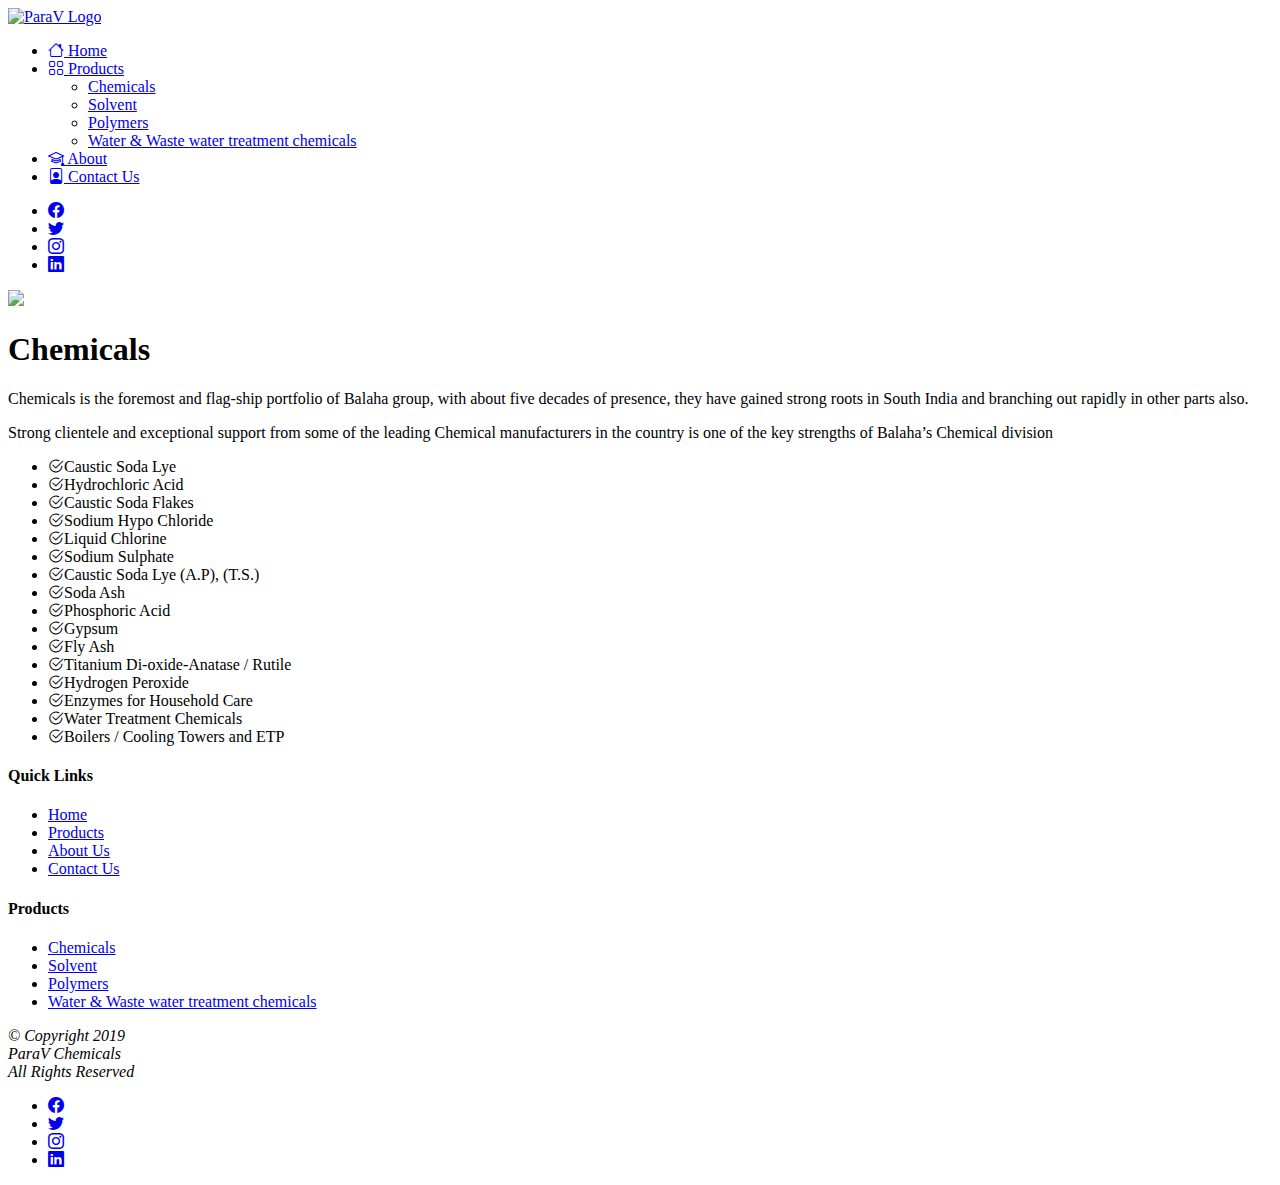
==== chemicals.html @ d7d94d92 "Index page completed" ====
<!DOCTYPE html>
<html>

<head>
    <meta charset="UTF-8">
    <meta name="description" content="Free Web tutorials">
    <meta name="keywords" content="HTML, CSS, JavaScript">
    <meta name="author" content="John Doe">
    <meta name="viewport" content="width=device-width, initial-scale=1.0">

    <title>Chemicals | ParaV Chemicals</title>
    <!-- Font Links -->
    <link rel="preload" as="style"
        href="https://fonts.googleapis.com/css?family=Jost%3A200%2C300%2C400%2C500%2C600%2C700%2C800%7CJost%3A100%2C100italic%2C200%2C200italic%2C300%2C300italic%2C400%2C400italic%2C500%2C500italic%2C600%2C600italic%2C700%2C700italic%2C800%2C800italic%2C900%2C900italic&amp;subset=latin%2Clatin-ext&amp;display=swap">
    <link rel="stylesheet"
        href="https://fonts.googleapis.com/css?family=Jost%3A200%2C300%2C400%2C500%2C600%2C700%2C800%7CJost%3A100%2C100italic%2C200%2C200italic%2C300%2C300italic%2C400%2C400italic%2C500%2C500italic%2C600%2C600italic%2C700%2C700italic%2C800%2C800italic%2C900%2C900italic&amp;subset=latin%2Clatin-ext&amp;display=swap"
        media="all" onload="this.media='all'">

    <!-- CSS links -->
    <link href="https://cdn.jsdelivr.net/npm/bootstrap@5.0.2/dist/css/bootstrap.min.css" rel="stylesheet"
        integrity="sha384-EVSTQN3/azprG1Anm3QDgpJLIm9Nao0Yz1ztcQTwFspd3yD65VohhpuuCOmLASjC" crossorigin="anonymous">
    <link rel="stylesheet" href="https://cdn.jsdelivr.net/npm/bootstrap-icons@1.9.1/font/bootstrap-icons.css">
    <link href="css/style.css" rel="stylesheet">

    <!-- JS Links -->
    <script src="https://cdn.jsdelivr.net/npm/bootstrap@5.0.2/dist/js/bootstrap.bundle.min.js"
        integrity="sha384-MrcW6ZMFYlzcLA8Nl+NtUVF0sA7MsXsP1UyJoMp4YLEuNSfAP+JcXn/tWtIaxVXM"
        crossorigin="anonymous"></script>
</head>

<body>

    <header class="border-bottom">
        <div class="container">
            <div class="d-flex flex-wrap align-items-stretch justify-content-center justify-content-md-between header">
                <a href="/"
                    class="d-flex align-items-center col-md-3 mb-2 mb-md-0 text-dark text-decoration-none py-1 header_logo">
                    <img src="images/logo.jpg" alt="ParaV Logo" />
                </a>

                <ul class="nav col-12 col-md-auto mb-2 align-items-stretch justify-content-center mb-md-0">
                    <li class="d-flex align-items-stretch">
                        <a href="#"
                            class="nav-link mx-2 px-2 d-flex flex-column align-items-center justify-content-center link-dark">
                            <i class="bi bi-house"></i>
                            <span>Home</span>
                        </a>
                    </li>
                    <li class="d-flex align-items-stretch">
                        <a href="#"
                            class="nav-link mx-2 px-2 d-flex flex-column align-items-center justify-content-center link-dark">
                            <i class="bi bi-grid"></i>
                            <span>Products</span>
                        </a>
                        <ul class="dropdown-menu">
                            <li><a class="dropdown-item" href="#">Chemicals</a></li>
                            <li><a class="dropdown-item" href="#">Solvent</a></li>
                            <li><a class="dropdown-item" href="#">Polymers</a></li>
                            <li><a class="dropdown-item" href="#">Water & Waste water treatment chemicals</a></li>
                        </ul>
                    </li>
                    <li class="d-flex align-items-stretch">
                        <a href="#"
                            class="nav-link mx-2 px-2 d-flex flex-column align-items-center justify-content-center link-dark">
                            <i class="bi bi-mortarboard"></i>
                            <span>About</span>
                        </a>
                    </li>
                    <li class="d-flex align-items-stretch">
                        <a href="#"
                            class="nav-link mx-2 px-2 d-flex flex-column align-items-center justify-content-center link-dark">
                            <i class="bi bi-file-person"></i>
                            <span>Contact Us</span>
                        </a>
                    </li>
                </ul>

                <div class="col-md-3 d-flex align-items-center justify-content-end">
                    <ul class="nav d-flex align-items-center justify-content-end mb-0 nav-social">
                        <li class="mx-2">
                            <a class="" href="javascript:;"><i class="bi bi-facebook"></i></a>
                        </li>
                        <li class="mx-2">
                            <a class="" href="javascript:;"><i class="bi bi-twitter"></i></a>
                        </li>
                        <li class="mx-2">
                            <a class="" href="javascript:;"><i class="bi bi-instagram"></i></a>
                        </li>
                        <li class="mx-2">
                            <a class="" href="javascript:;"><i class="bi bi-linkedin"></i></a>
                        </li>
                    </ul>
                </div>
            </div>
        </div>
    </header>
    <section class="main-wrapper">
        <div class="banner">
            <img class="banner-image" src="images/banner-chemical.jpg">
        </div>
        <section class="product-main">
            <div class="container">
                <div class="product-main-content">
                    <h1 class="product-main-title">Chemicals</h1>
                    <p>Chemicals is the foremost and flag-ship portfolio of Balaha group, with about five decades of
                        presence, they have gained strong roots in South India and branching out rapidly in other parts
                        also.</p>
                    <p>Strong clientele and exceptional support from some of the leading Chemical manufacturers in the
                        country is one of the key strengths of Balaha’s Chemical division</p>
                    <ul class="">
                        <li><i class="bi bi-check2-circle"></i>Caustic Soda Lye</li>
                        <li><i class="bi bi-check2-circle"></i>Hydrochloric Acid
                        </li>
                        <li><i class="bi bi-check2-circle"></i>Caustic Soda Flakes
                        </li>
                        <li><i class="bi bi-check2-circle"></i>Sodium Hypo Chloride
                        </li>
                        <li><i class="bi bi-check2-circle"></i>Liquid Chlorine
                        </li>
                        <li><i class="bi bi-check2-circle"></i>Sodium Sulphate
                        </li>
                        <li><i class="bi bi-check2-circle"></i>Caustic Soda Lye (A.P), (T.S.)
                        </li>
                        <li><i class="bi bi-check2-circle"></i>Soda Ash
                        </li>
                        <li><i class="bi bi-check2-circle"></i>Phosphoric Acid
                        </li>
                        <li><i class="bi bi-check2-circle"></i>Gypsum</li>
                        <li><i class="bi bi-check2-circle"></i>Fly Ash
                        </li>
                        <li><i class="bi bi-check2-circle"></i>Titanium Di-oxide-Anatase / Rutile
                        </li>
                        <li><i class="bi bi-check2-circle"></i>Hydrogen Peroxide
                        </li>
                        <li><i class="bi bi-check2-circle"></i>Enzymes for Household Care
                        </li>
                        <li><i class="bi bi-check2-circle"></i>Water Treatment Chemicals
                        </li>
                        <li><i class="bi bi-check2-circle"></i>Boilers / Cooling Towers and ETP
                        </li>
                    </ul>
                </div>
            </div>
        </section>
    </section>

</body>
<footer>
    <div class="container">
        <div class="row">
            <div class="col-4">
                <h4>Quick Links</h4>
                <ul class="nav flex-column">
                    <li><a href="javascript:;" class="nav-link">Home</a></li>
                    <li><a href="javascript:;" class="nav-link">Products</a></li>
                    <li><a href="javascript:;" class="nav-link">About Us</a></li>
                    <li><a href="javascript:;" class="nav-link">Contact Us</a></li>
                </ul>
            </div>
            <div class="col-4">
                <h4>Products</h4>
                <ul class="nav flex-column">
                    <li><a href="javascript:;" class="nav-link">Chemicals</a></li>
                    <li><a href="javascript:;" class="nav-link">Solvent</a></li>
                    <li><a href="javascript:;" class="nav-link">Polymers</a></li>
                    <li><a href="javascript:;" class="nav-link">Water & Waste water treatment chemicals</a></li>
                </ul>
            </div>
            <div class="col-4">
                <address class="text-end lh-lg">
                    &#169; Copyright 2019 <br>
                    ParaV Chemicals<br>
                    All Rights Reserved
                </address>
                <ul class="nav d-flex align-items-center justify-content-end mb-0 nav-social">
                    <li class="mx-3">
                        <a class="" href="javascript:;"><i class="bi bi-facebook"></i></a>
                    </li>
                    <li class="mx-3">
                        <a class="" href="javascript:;"><i class="bi bi-twitter"></i></a>
                    </li>
                    <li class="mx-3">
                        <a class="" href="javascript:;"><i class="bi bi-instagram"></i></a>
                    </li>
                    <li class="ms-3">
                        <a class="" href="javascript:;"><i class="bi bi-linkedin"></i></a>
                    </li>
                </ul>
            </div>
        </div>
    </div>
</footer>

</html>
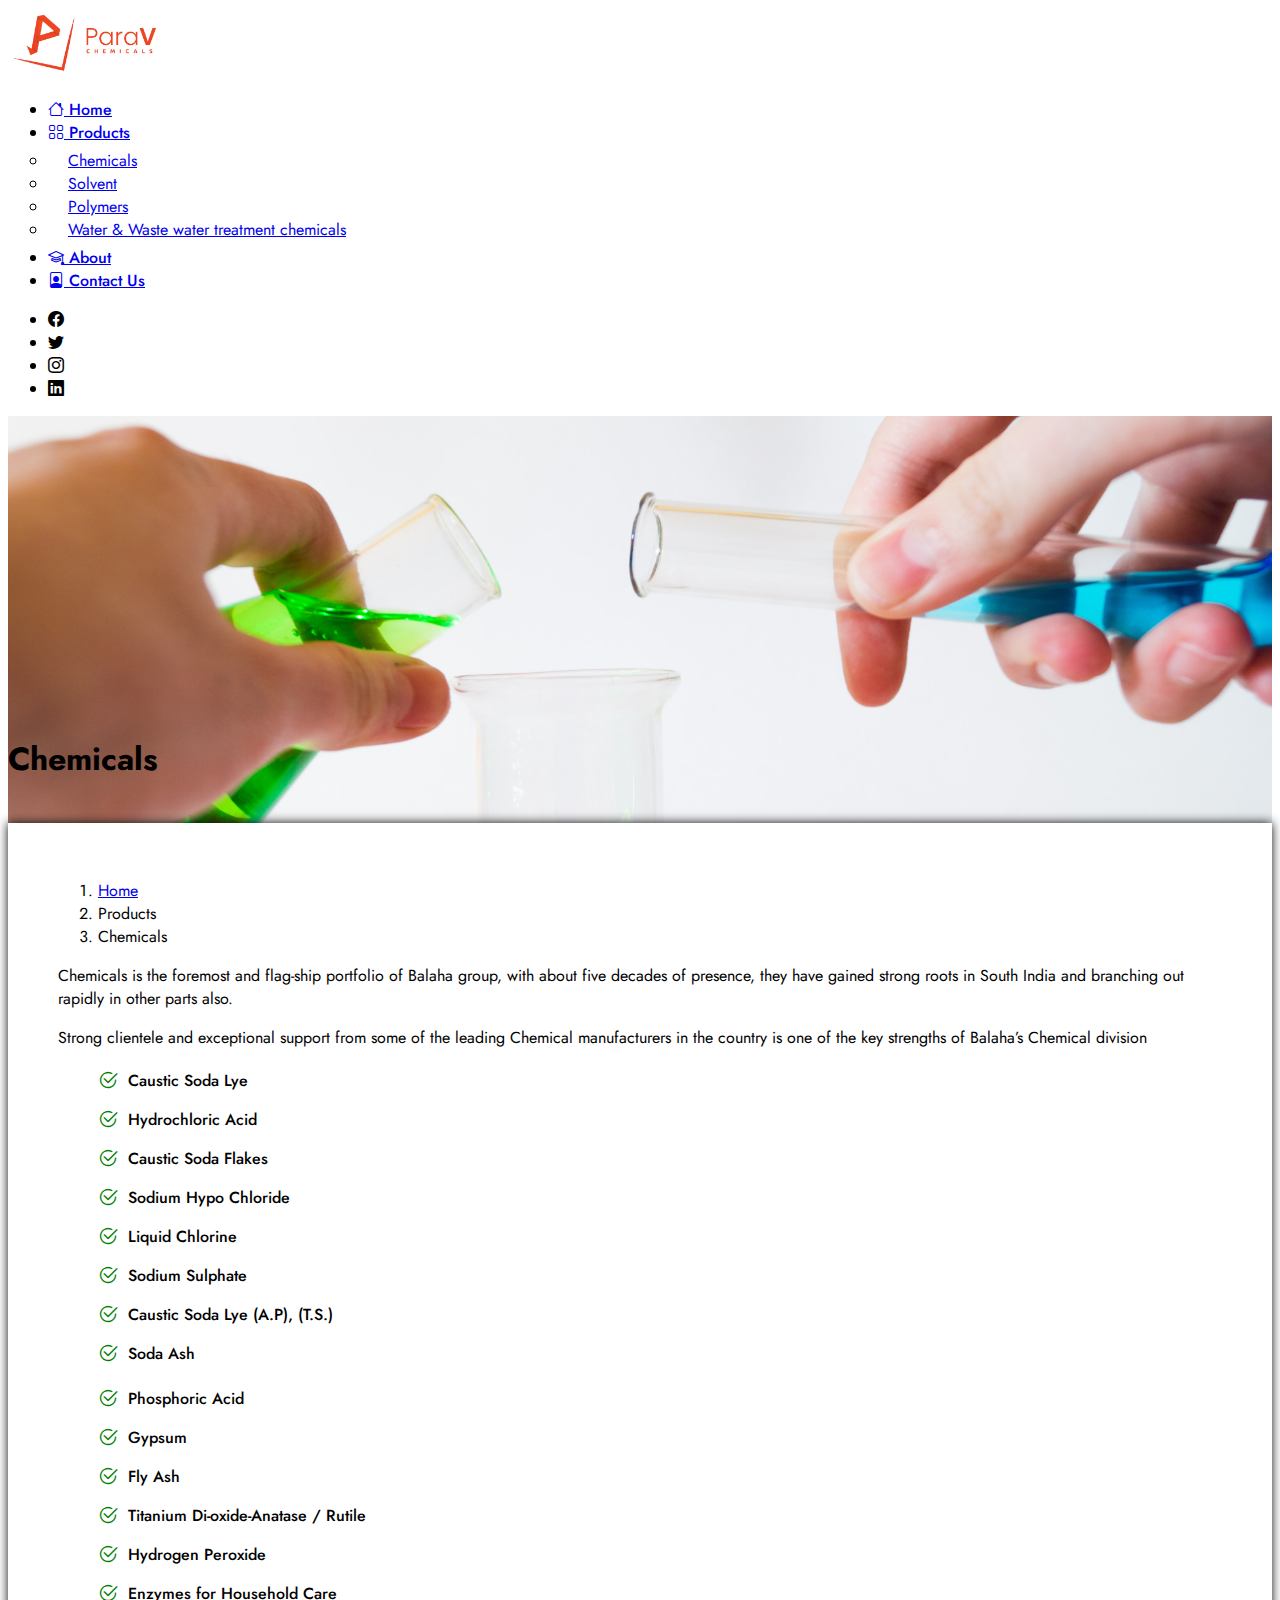
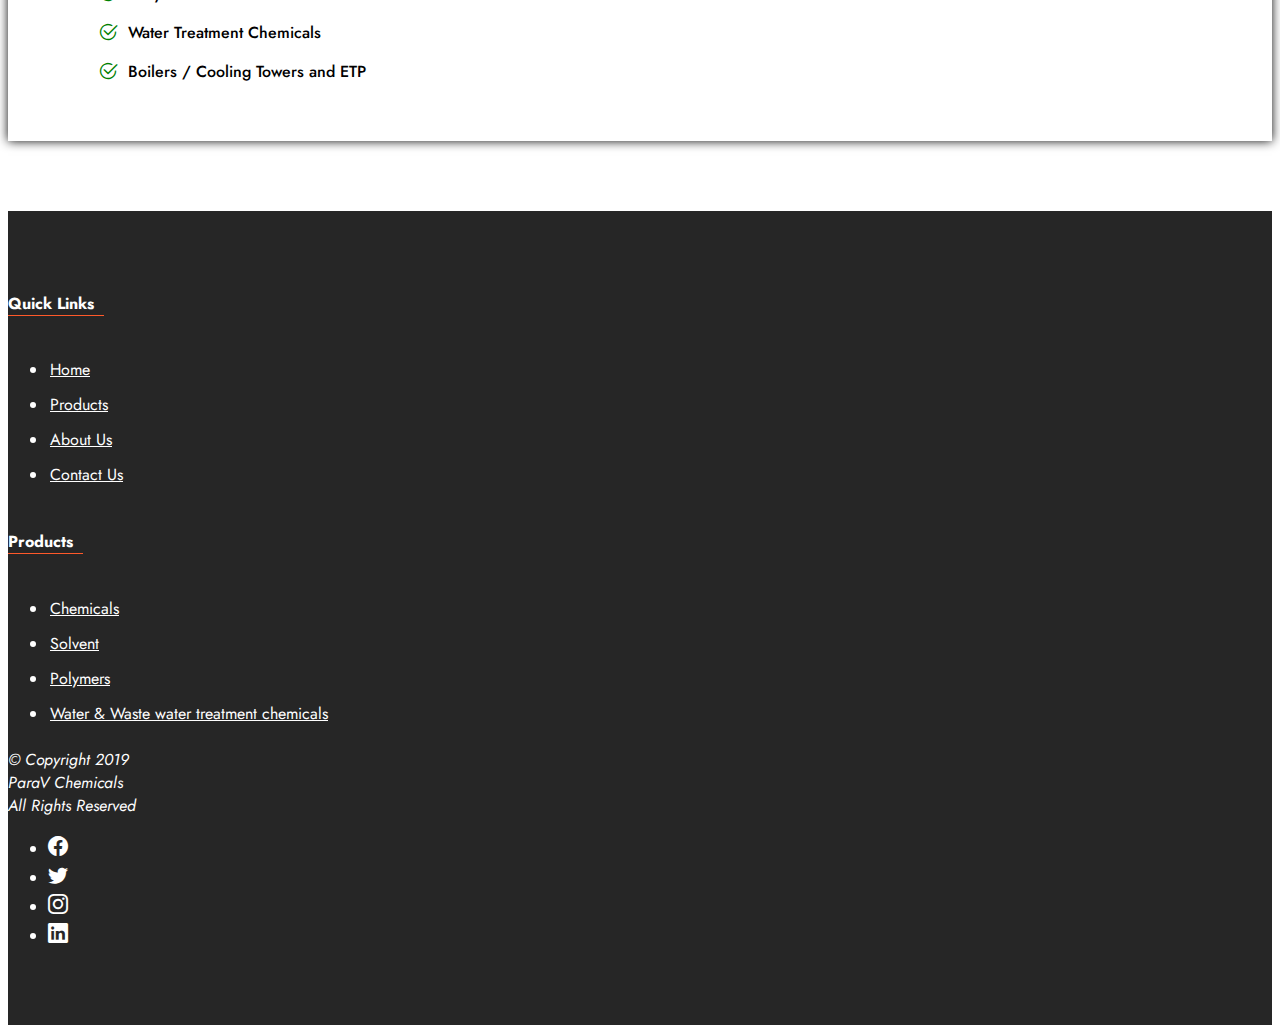
==== commit ec145ecc: "Chemical page update" ====
--- a/chemicals.html
+++ b/chemicals.html
@@ -30,10 +30,10 @@
 
 <body>
 
-    <header class="border-bottom">
+    <header>
         <div class="container">
             <div class="d-flex flex-wrap align-items-stretch justify-content-center justify-content-md-between header">
-                <a href="/"
+                <a href="index.html"
                     class="d-flex align-items-center col-md-3 mb-2 mb-md-0 text-dark text-decoration-none py-1 header_logo">
                     <img src="images/logo.jpg" alt="ParaV Logo" />
                 </a>
@@ -99,46 +99,61 @@
             <img class="banner-image" src="images/banner-chemical.jpg">
         </div>
         <section class="product-main">
-            <div class="container">
-                <div class="product-main-content">
-                    <h1 class="product-main-title">Chemicals</h1>
+            <h1 class="product-main-title"><span>Chemicals</span></h1>
+            <div class="product-main-content">
+                <div class="container">
+                    <nav style="--bs-breadcrumb-divider: '>';" aria-label="breadcrumb">
+                        <ol class="breadcrumb mb-5">
+                            <li class="breadcrumb-item"><a href="index.html">Home</a></li>
+                            <li class="breadcrumb-item active">Products</li>
+                            <li class="breadcrumb-item active" aria-current="page">Chemicals</li>
+                        </ol>
+                    </nav>
                     <p>Chemicals is the foremost and flag-ship portfolio of Balaha group, with about five decades of
                         presence, they have gained strong roots in South India and branching out rapidly in other parts
                         also.</p>
                     <p>Strong clientele and exceptional support from some of the leading Chemical manufacturers in the
                         country is one of the key strengths of Balaha’s Chemical division</p>
-                    <ul class="">
-                        <li><i class="bi bi-check2-circle"></i>Caustic Soda Lye</li>
-                        <li><i class="bi bi-check2-circle"></i>Hydrochloric Acid
-                        </li>
-                        <li><i class="bi bi-check2-circle"></i>Caustic Soda Flakes
-                        </li>
-                        <li><i class="bi bi-check2-circle"></i>Sodium Hypo Chloride
-                        </li>
-                        <li><i class="bi bi-check2-circle"></i>Liquid Chlorine
-                        </li>
-                        <li><i class="bi bi-check2-circle"></i>Sodium Sulphate
-                        </li>
-                        <li><i class="bi bi-check2-circle"></i>Caustic Soda Lye (A.P), (T.S.)
-                        </li>
-                        <li><i class="bi bi-check2-circle"></i>Soda Ash
-                        </li>
-                        <li><i class="bi bi-check2-circle"></i>Phosphoric Acid
-                        </li>
-                        <li><i class="bi bi-check2-circle"></i>Gypsum</li>
-                        <li><i class="bi bi-check2-circle"></i>Fly Ash
-                        </li>
-                        <li><i class="bi bi-check2-circle"></i>Titanium Di-oxide-Anatase / Rutile
-                        </li>
-                        <li><i class="bi bi-check2-circle"></i>Hydrogen Peroxide
-                        </li>
-                        <li><i class="bi bi-check2-circle"></i>Enzymes for Household Care
-                        </li>
-                        <li><i class="bi bi-check2-circle"></i>Water Treatment Chemicals
-                        </li>
-                        <li><i class="bi bi-check2-circle"></i>Boilers / Cooling Towers and ETP
-                        </li>
-                    </ul>
+                    <div class="row my-5">
+                        <div class="col-md-6">
+                            <ul class="product-service-list mb-0">
+                                <li><i class="bi bi-check2-circle"></i>Caustic Soda Lye</li>
+                                <li><i class="bi bi-check2-circle"></i>Hydrochloric Acid
+                                </li>
+                                <li><i class="bi bi-check2-circle"></i>Caustic Soda Flakes
+                                </li>
+                                <li><i class="bi bi-check2-circle"></i>Sodium Hypo Chloride
+                                </li>
+                                <li><i class="bi bi-check2-circle"></i>Liquid Chlorine
+                                </li>
+                                <li><i class="bi bi-check2-circle"></i>Sodium Sulphate
+                                </li>
+                                <li><i class="bi bi-check2-circle"></i>Caustic Soda Lye (A.P), (T.S.)
+                                </li>
+                                <li><i class="bi bi-check2-circle"></i>Soda Ash
+                                </li>
+                            </ul>
+                        </div>
+                        <div class="col-md-6">
+                            <ul class="product-service-list mb-0">
+                                <li><i class="bi bi-check2-circle"></i>Phosphoric Acid
+                                </li>
+                                <li><i class="bi bi-check2-circle"></i>Gypsum</li>
+                                <li><i class="bi bi-check2-circle"></i>Fly Ash
+                                </li>
+                                <li><i class="bi bi-check2-circle"></i>Titanium Di-oxide-Anatase / Rutile
+                                </li>
+                                <li><i class="bi bi-check2-circle"></i>Hydrogen Peroxide
+                                </li>
+                                <li><i class="bi bi-check2-circle"></i>Enzymes for Household Care
+                                </li>
+                                <li><i class="bi bi-check2-circle"></i>Water Treatment Chemicals
+                                </li>
+                                <li><i class="bi bi-check2-circle"></i>Boilers / Cooling Towers and ETP
+                                </li>
+                            </ul>
+                        </div>
+                    </div>
                 </div>
             </div>
         </section>
--- a/css/style.css
+++ b/css/style.css
@@ -0,0 +1,231 @@
+/*Base setup starts*/
+
+* {
+    transition: 0.2s ease all;
+}
+
+img {
+    max-width: 100%;
+}
+
+body {
+    font-family: Jost, Arial, sans-serif;
+    transition: 0.2s ease all;
+}
+
+.btn-primary {
+    background: #fff;
+    border: none;
+    border-radius: 0;
+    color: #000;
+    outline: none;
+    padding: 15px 30px;
+}
+
+.btn-primary:hover,
+.btn-primary:focus,
+.btn-primary:active,
+.btn-primary:active:focus {
+    background-color: #fff;
+    border: none;
+    box-shadow: none;
+    color: #000;
+    outline: none;
+}
+
+.btn i {
+    left: 0;
+    margin-left: 5px;
+    position: relative;
+    top: 1px;
+}
+
+.btn:hover i {
+    left: 3px;
+}
+
+/* Base setup ends */
+
+.header {}
+
+.header_logo img {
+    max-width: 160px;
+}
+
+.header .nav>li:hover>a {
+    color: #fd6540;
+}
+
+.header .nav>li:hover>a i {
+    color: #fd6540;
+}
+
+.header .nav a span {
+    font-weight: 500;
+}
+
+.header .nav li {
+    position: relative;
+}
+
+.header .nav li .dropdown-menu {
+    border: none;
+    border-radius: 0;
+    padding: 5px 0;
+    top: 76px;
+}
+
+.header .nav li:hover .dropdown-menu {
+    display: block;
+}
+
+.header .nav li .dropdown-menu a {
+    padding: 10px 20px;
+}
+
+.header .nav li .dropdown-menu a:active {
+    background: #fd6540;
+}
+
+.header .nav-social li a {
+    color: #000;
+}
+
+.column-banner .column-banner-col {
+    position: relative;
+}
+
+.column-banner-image:before {
+    background-color: rgba(0, 0, 0, .3);
+    content: '';
+    display: block;
+    height: 100%;
+    position: absolute;
+    transition: ease .3s;
+    width: 100%;
+}
+
+.column-banner-col:hover .column-banner-image:before {
+    background-color: rgba(0, 0, 0, .15);
+}
+
+.column-banner-content {
+    height: 100%;
+    position: absolute;
+    text-decoration: none;
+    top: 0;
+    width: 100%;
+}
+
+.column-banner-content:hover h2 {
+    top: 45%;
+}
+
+.column-banner-content:hover .btn i {
+    left: 3px;
+}
+
+.column-banner-content h2 {
+    /* background: rgb(0 0 0 / 80%); */
+    color: #fff;
+    margin-bottom: 0;
+    position: relative;
+    padding: 15px 10px;
+    text-align: center;
+    top: 40%;
+}
+
+.column-banner-content .btn {
+    background: #fd6540;
+    border-radius: 50%;
+    bottom: 50px;
+    height: 90px;
+    left: 50%;
+    position: absolute;
+    transform: translateX(-50%);
+    width: 90px;
+}
+
+.column-banner-content .btn i {
+    color: #fff;
+    font-size: 26px;
+    margin-left: 0;
+}
+
+.column-banner-content .btn:focus i,
+.column-banner-content .btn:active i,
+.column-banner-content .btn:focus:active i {
+    color: #000;
+}
+
+/*Product page starts*/
+
+.product-main-content {
+    background: #fff;
+    box-shadow: 0px 0px 10px 0px #0c0c0c;
+    padding: 40px 50px;
+    position: relative;
+}
+
+section.product-main {
+    margin-bottom: 70px;
+    margin-top: -340px;
+}
+
+h1.product-main-title {
+    border-bottom: 1px solid #ff3100;
+    margin-bottom: 30px;
+    padding-bottom: 10px;
+}
+
+.product-main-content ul li {
+    font-weight: 500;
+    list-style: none;
+    margin-bottom: 10px;
+}
+
+.product-main-content ul li i {
+    color: green;
+    font-size: 20px;
+    margin-right: 10px;
+    position: relative;
+    top: 2px;
+}
+
+/*Footer starts*/
+
+footer {
+    background-color: #262626;
+    color: #fff;
+    padding: 60px 0;
+}
+
+footer h4 {
+    border-bottom: 1px solid #ff592a;
+    display: inline-block;
+    padding-right: 10px;
+}
+
+footer .nav-link {
+    border-bottom: 1px solid transparent;
+    color: #fff;
+    display: inline-block;
+    margin-bottom: 6px;
+    padding: 5px 2px 0;
+}
+
+footer .nav-link:hover,
+footer .nav-link:active,
+footer .nav-link:focus {
+    border-bottom: 1px solid #fff;
+    color: #fff;
+}
+
+footer .nav-social li a {
+    color: #fff;
+    font-size: 20px;
+}
+
+footer .nav-social li a:hover {
+    color: #ff592a;
+}